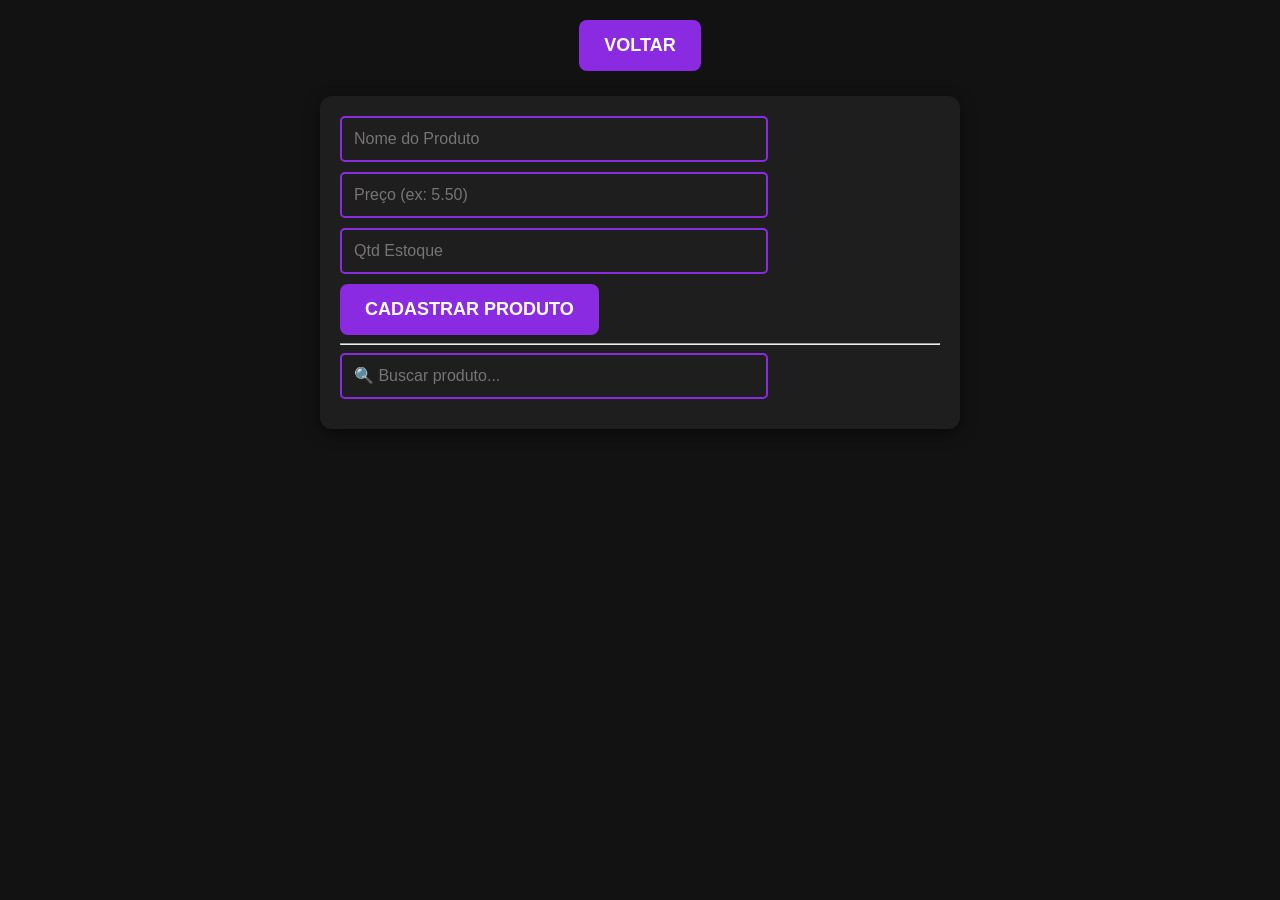
==== produtos.html @ 6be688c5 "Add produtos.html for product management" ====
<!DOCTYPE html>
<html lang="pt-br">
<head>
    <meta charset="UTF-8">
    <link rel="stylesheet" href="style.css">
    <title>Produtos - AJ Mercado</title>
</head>
<body>
    <div class="menu-nav"><a href="index.html" class="btn-nav">VOLTAR</a></div>
    <div class="container">
        <input type="text" id="pNome" placeholder="Nome do Produto">
        <input type="number" id="pPreco" placeholder="Preço (ex: 5.50)">
        <input type="number" id="pQtd" placeholder="Qtd Estoque">
        <button onclick="salvarProduto()">CADASTRAR PRODUTO</button>
        <hr>
        <input type="text" id="busca" placeholder="🔍 Buscar produto..." oninput="renderizar()">
        <div id="listaProdutos"></div>
    </div>

    <script>
        let produtos = JSON.parse(localStorage.getItem('aj_produtos') || '[]');

        function salvarProduto() {
            const nome = document.getElementById('pNome').value;
            const preco = document.getElementById('pPreco').value;
            const qtd = document.getElementById('pQtd').value;

            if(nome && preco && qtd) {
                produtos.push({ nome, preco: parseFloat(preco), qtd: parseInt(qtd) });
                localStorage.setItem('aj_produtos', JSON.stringify(produtos));
                renderizar();
            }
        }

        function renderizar() {
            const busca = document.getElementById('busca').value.toLowerCase();
            const lista = document.getElementById('listaProdutos');
            lista.innerHTML = produtos
                .filter(p => p.nome.toLowerCase().includes(busca))
                .map(p => `<div class="item-lista">
                    <span>${p.nome} - <b>R$ ${p.preco.toFixed(2)}</b></span>
                    <span>[${p.qtd}]</span>
                </div>`).join('');
        }
        renderizar();
    </script>
</body>
</html>
---- style.css ----
:root {
    --bg: #121212;
    --card: #1e1e1e;
    --primary: #8a2be2;
    --text: #ffffff;
    --accent: #b388ff;
}

body {
    font-family: 'Segoe UI', sans-serif;
    background-color: var(--bg);
    color: var(--text);
    margin: 0;
    padding: 20px;
    display: flex;
    flex-direction: column;
    align-items: center;
}

h1, h2 { color: var(--primary); margin-bottom: 10px; }

.menu-nav {
    display: flex;
    gap: 15px;
    margin-bottom: 25px;
    flex-wrap: wrap;
    justify-content: center;
}

button, .btn-nav {
    background-color: var(--primary);
    color: white;
    border: none;
    padding: 15px 25px;
    font-size: 18px;
    font-weight: bold;
    cursor: pointer;
    border-radius: 8px;
    text-decoration: none;
    transition: transform 0.1s;
}

button:active, .btn-nav:active { transform: scale(0.95); background-color: var(--accent); }

input, select {
    background: var(--card);
    border: 2px solid var(--primary);
    color: white;
    padding: 12px;
    font-size: 16px;
    border-radius: 5px;
    width: 100%;
    max-width: 400px;
    margin-bottom: 10px;
}

.container {
    width: 100%;
    max-width: 600px;
    background: var(--card);
    padding: 20px;
    border-radius: 12px;
    box-shadow: 0 4px 15px rgba(0,0,0,0.5);
}

.item-lista {
    padding: 10px;
    border-bottom: 1px solid #333;
    display: flex;
    justify-content: space-between;
}

.total-divida {
    font-size: 24px;
    color: #ff5252;
    text-align: center;
    margin: 20px 0;
    font-weight: bold;
}
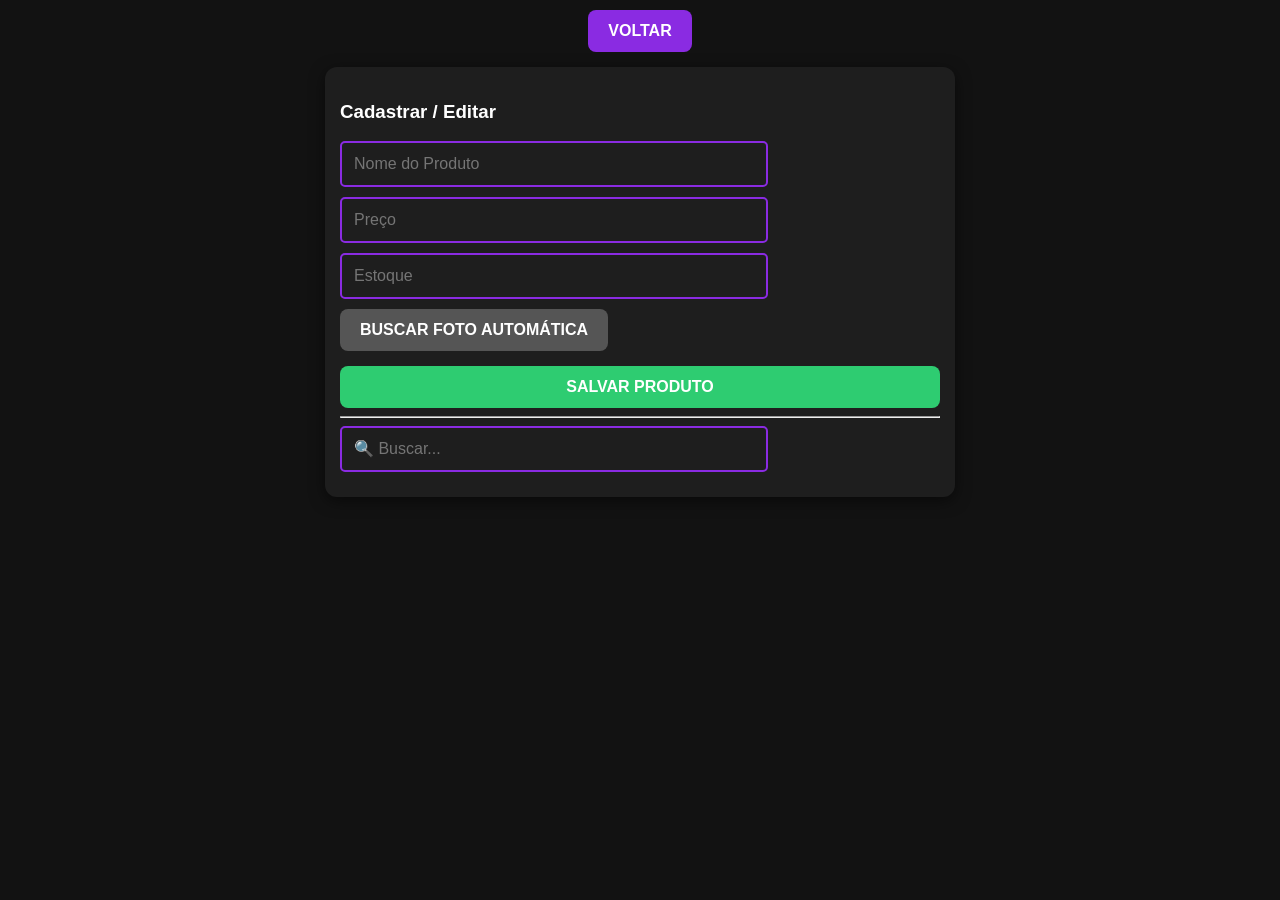
==== commit 51640aad: "Refactor product management interface and functions" ====
--- a/produtos.html
+++ b/produtos.html
@@ -8,41 +8,70 @@
 <body>
     <div class="menu-nav"><a href="index.html" class="btn-nav">VOLTAR</a></div>
     <div class="container">
+        <h3>Cadastrar / Editar</h3>
         <input type="text" id="pNome" placeholder="Nome do Produto">
-        <input type="number" id="pPreco" placeholder="Preço (ex: 5.50)">
-        <input type="number" id="pQtd" placeholder="Qtd Estoque">
-        <button onclick="salvarProduto()">CADASTRAR PRODUTO</button>
+        <input type="number" id="pPreco" placeholder="Preço">
+        <input type="number" id="pQtd" placeholder="Estoque">
+        <input type="hidden" id="pIndex" value="-1">
+        <button onclick="buscarFoto()" style="background:#555">BUSCAR FOTO AUTOMÁTICA</button>
+        <div id="statusFoto" style="font-size:10px; margin:5px 0"></div>
+        <button onclick="salvar()" class="btn-success" style="width:100%; margin-top:10px">SALVAR PRODUTO</button>
         <hr>
-        <input type="text" id="busca" placeholder="🔍 Buscar produto..." oninput="renderizar()">
-        <div id="listaProdutos"></div>
+        <input type="text" id="busca" placeholder="🔍 Buscar..." oninput="render()">
+        <div id="lista"></div>
     </div>
+    <script src="app.js"></script>
+    <script>
+        let produtos = DB.get('produtos');
+        let tempFoto = "";
 
-    <script>
-        let produtos = JSON.parse(localStorage.getItem('aj_produtos') || '[]');
-
-        function salvarProduto() {
+        async function buscarFoto() {
             const nome = document.getElementById('pNome').value;
-            const preco = document.getElementById('pPreco').value;
-            const qtd = document.getElementById('pQtd').value;
-
-            if(nome && preco && qtd) {
-                produtos.push({ nome, preco: parseFloat(preco), qtd: parseInt(qtd) });
-                localStorage.setItem('aj_produtos', JSON.stringify(produtos));
-                renderizar();
-            }
+            if(!nome) return alert("Digite o nome primeiro!");
+            document.getElementById('statusFoto').innerText = "Buscando...";
+            tempFoto = `https://source.unsplash.com/featured/?${nome},grocery`;
+            document.getElementById('statusFoto').innerText = "Foto encontrada!";
         }
 
-        function renderizar() {
-            const busca = document.getElementById('busca').value.toLowerCase();
-            const lista = document.getElementById('listaProdutos');
-            lista.innerHTML = produtos
-                .filter(p => p.nome.toLowerCase().includes(busca))
-                .map(p => `<div class="item-lista">
-                    <span>${p.nome} - <b>R$ ${p.preco.toFixed(2)}</b></span>
-                    <span>[${p.qtd}]</span>
-                </div>`).join('');
+        function salvar() {
+            const idx = parseInt(document.getElementById('pIndex').value);
+            const novo = {
+                nome: document.getElementById('pNome').value,
+                preco: parseFloat(document.getElementById('pPreco').value),
+                qtd: parseInt(document.getElementById('pQtd').value),
+                foto: tempFoto || "https://via.placeholder.com/50"
+            };
+            if(idx === -1) produtos.push(novo);
+            else produtos[idx] = novo;
+            
+            DB.set('produtos', produtos);
+            location.reload();
         }
-        renderizar();
+
+        function editar(i) {
+            document.getElementById('pNome').value = produtos[i].nome;
+            document.getElementById('pPreco').value = produtos[i].preco;
+            document.getElementById('pQtd').value = produtos[i].qtd;
+            document.getElementById('pIndex').value = i;
+            tempFoto = produtos[i].foto;
+            window.scrollTo(0,0);
+        }
+
+        function excluir(i) { if(confirm("Apagar produto?")) { produtos.splice(i,1); DB.set('produtos', produtos); render(); } }
+
+        function render() {
+            const b = document.getElementById('busca').value.toLowerCase();
+            document.getElementById('lista').innerHTML = produtos.map((p, i) => {
+                if(!p.nome.toLowerCase().includes(b)) return '';
+                return `<div class="item-lista">
+                    <img src="${p.foto}" class="img-prod">
+                    <div style="flex:1"><b>${p.nome}</b><br>R$ ${p.preco.toFixed(2)} [${p.qtd}]</div>
+                    <button onclick="editar(${i})">📝</button>
+                    <button onclick="excluir(${i})" class="btn-danger">🗑️</button>
+                </div>`;
+            }).join('');
+        }
+        render();
     </script>
 </body>
 </html>
--- a/style.css
+++ b/style.css
@@ -1,79 +1,15 @@
 :root {
-    --bg: #121212;
-    --card: #1e1e1e;
-    --primary: #8a2be2;
-    --text: #ffffff;
-    --accent: #b388ff;
+    --bg: #121212; --card: #1e1e1e; --primary: #8a2be2;
+    --text: #ffffff; --accent: #b388ff; --danger: #ff5252; --success: #2ecc71;
 }
-
-body {
-    font-family: 'Segoe UI', sans-serif;
-    background-color: var(--bg);
-    color: var(--text);
-    margin: 0;
-    padding: 20px;
-    display: flex;
-    flex-direction: column;
-    align-items: center;
-}
-
-h1, h2 { color: var(--primary); margin-bottom: 10px; }
-
-.menu-nav {
-    display: flex;
-    gap: 15px;
-    margin-bottom: 25px;
-    flex-wrap: wrap;
-    justify-content: center;
-}
-
-button, .btn-nav {
-    background-color: var(--primary);
-    color: white;
-    border: none;
-    padding: 15px 25px;
-    font-size: 18px;
-    font-weight: bold;
-    cursor: pointer;
-    border-radius: 8px;
-    text-decoration: none;
-    transition: transform 0.1s;
-}
-
-button:active, .btn-nav:active { transform: scale(0.95); background-color: var(--accent); }
-
-input, select {
-    background: var(--card);
-    border: 2px solid var(--primary);
-    color: white;
-    padding: 12px;
-    font-size: 16px;
-    border-radius: 5px;
-    width: 100%;
-    max-width: 400px;
-    margin-bottom: 10px;
-}
-
-.container {
-    width: 100%;
-    max-width: 600px;
-    background: var(--card);
-    padding: 20px;
-    border-radius: 12px;
-    box-shadow: 0 4px 15px rgba(0,0,0,0.5);
-}
-
-.item-lista {
-    padding: 10px;
-    border-bottom: 1px solid #333;
-    display: flex;
-    justify-content: space-between;
-}
-
-.total-divida {
-    font-size: 24px;
-    color: #ff5252;
-    text-align: center;
-    margin: 20px 0;
-    font-weight: bold;
-}
+body { font-family: 'Segoe UI', sans-serif; background: var(--bg); color: var(--text); margin: 0; padding: 10px; display: flex; flex-direction: column; align-items: center; }
+.menu-nav { display: flex; gap: 10px; margin-bottom: 15px; flex-wrap: wrap; justify-content: center; }
+.btn-nav, button { background: var(--primary); color: white; border: none; padding: 12px 20px; font-size: 16px; font-weight: bold; cursor: pointer; border-radius: 8px; text-decoration: none; display: inline-block; }
+button.btn-danger { background: var(--danger); }
+button.btn-success { background: var(--success); }
+input, select { background: var(--card); border: 2px solid var(--primary); color: white; padding: 12px; font-size: 16px; border-radius: 5px; width: 90%; max-width: 400px; margin-bottom: 10px; }
+.container { width: 95%; max-width: 600px; background: var(--card); padding: 15px; border-radius: 12px; box-shadow: 0 4px 15px rgba(0,0,0,0.5); margin-bottom: 20px; }
+.item-lista { padding: 10px; border-bottom: 1px solid #333; display: flex; align-items: center; justify-content: space-between; gap: 10px; }
+.img-prod { width: 50px; height: 50px; border-radius: 5px; object-fit: cover; background: #333; }
+.total-divida { font-size: 28px; color: var(--danger); text-align: center; font-weight: bold; margin: 10px 0; }
+.sync-bar { width: 100%; background: #333; padding: 5px; text-align: center; font-size: 12px; margin-bottom: 10px; border-radius: 5px; }
